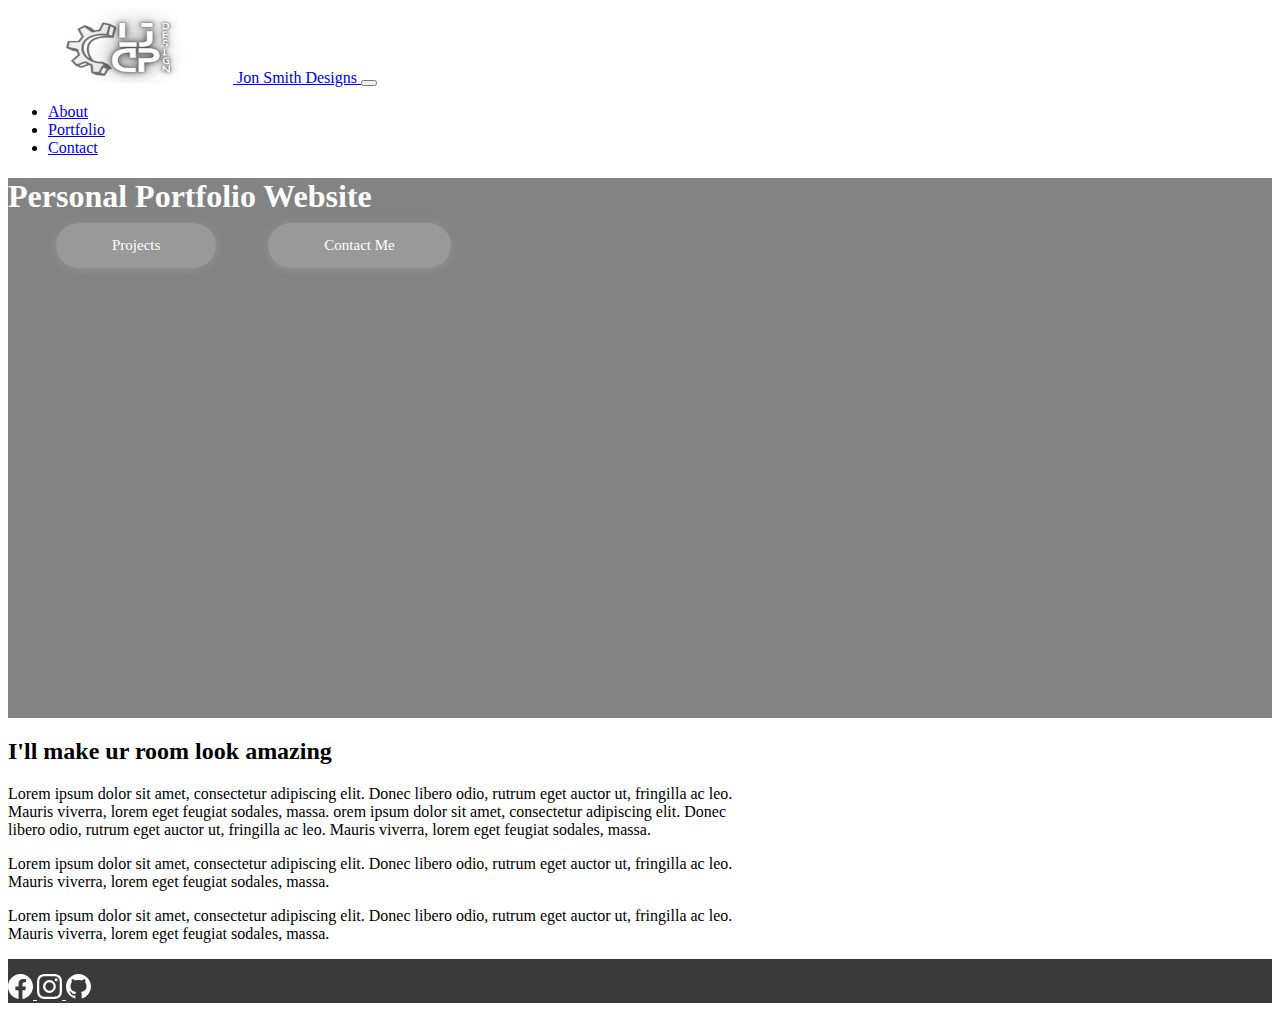
==== index.html @ 0d17e2b4 "Add files via upload" ====
<!doctype html> 
<html lang="en"> 
    <head> 
        <!-- Required meta tags --> 
    <meta charset="utf-8"> 
    <meta name="viewport" content="width=device-width, initial-scale=1"> 
        <!-- Bootstrap CSS --> 
 	<link href="https://cdn.jsdelivr.net/npm/bootstrap@5.3.2/dist/css/bootstrap.min.css" rel="stylesheet" integrity="sha384-T3c6CoIi6uLrA9TneNEoa7RxnatzjcDSCmG1MXxSR1GAsXEV/Dwwykc2MPK8M2HN" crossorigin="anonymous">
    <link href="index.css" rel="stylesheet">

 <title>Jon Smith Designs</title> 
    </head> 
    <body> 
        <div class="container">  
            <nav class="navbar navbar-expand-lg navbar-light"> 
        <div class="container"> 
            <a class="navbar-brand" href="index.html"> 
            <img src="logo.jpg" width="225" height="75" alt="logo for Jon  Smith Designs"> 
        <span class="d-none">Jon Smith Designs</span> 
            </a> 
 <button class="navbar-toggler" 
             type="button" 
         data-bs-toggle="collapse" 
         data-bs-target="#navbarNav" 
             aria-controls="navbarNav"
             aria-expanded="false" 
             aria-label="Toggle Navigation" 
 > 
        <span class="navbar-toggler-icon"></span> 
 </button> 
        <div class="collapse navbar-collapse" id="navbarNav">  
            <ul class="navbar-nav ms-auto text-center"> 
                <li class="nav-item"> 
    <a href="about.html" class="nav-link">About</a> 
    </li>
        <li class="nav-item"> 
        <a href="portfolio.html" class="nav-link">Portfolio</a> 
     </li> 
    <li class="nav-item"> 
    <a href="contact.html" class="nav-link">Contact</a> 
    </li> 
    </ul> 
  
 </div> 
 </nav> 
 </div> 
 <main> 
  	<header style="background: url(index-image.jpg)">
        <div class="color-overlay d-flex justify-content-center align-items-center">
            <h1>Personal Portfolio Website</h1>
            <a href="portfolio.html" class="btn1">Projects</a>
            <a href="contact.html" class="btn1">Contact Me</a>
        </div>

    </header>
    <div class container>
        <div class="singleCol mx-auto my-5">
          <div class container>

          <h2 class="text-center">I'll make ur room look amazing  </h2>

          <p class="lead"> Lorem ipsum dolor sit amet, consectetur adipiscing elit. Donec libero odio, 
               rutrum eget auctor ut, fringilla ac leo. Mauris viverra, lorem eget feugiat sodales, massa. orem ipsum dolor sit amet, 
               consectetur adipiscing elit. Donec libero odio, 
               rutrum eget auctor ut, fringilla ac leo. Mauris viverra, lorem eget feugiat sodales, massa.
          </p>

          <p> Lorem ipsum dolor sit amet, consectetur adipiscing elit. Donec libero odio, 
               rutrum eget auctor ut, fringilla ac leo. Mauris viverra, lorem eget feugiat sodales, massa.</p>

          <p> Lorem ipsum dolor sit amet, consectetur adipiscing elit. Donec libero odio, 
               rutrum eget auctor ut, fringilla ac leo. Mauris viverra, lorem eget feugiat sodales, massa.</p>
        </div>
          </div>
 </main> 
 <footer class="py-5">
    <div class="d-flex flex-row justify-content-center">
         <a href="https://www.facebook.com/Laryll1414" target="new" class="me-3">
           <svg xmlns="http://www.w3.org/2000/svg" width="25" height="25" fill="currentColor" class="bi bi-facebook" viewBox="0 0 16 16">
               <path d="M16 8.049c0-4.446-3.582-8.05-8-8.05C3.58 0-.002 3.603-.002 8.05c0 4.017 2.926 7.347 6.75 7.951v-5.625h-2.03V8.05H6.75V6.275c0-2.017 1.195-3.131 3.022-3.131.876 0 1.791.157 1.791.157v1.98h-1.009c-.993 0-1.303.621-1.303 1.258v1.51h2.218l-.354 2.326H9.25V16c3.824-.604 6.75-3.934 6.75-7.951"/>
             </svg>
         </a>

         <a href="https://instagram.com/xyz_smn1?igshid=NzZlODBkYWE4Ng==" target="new" class="me-3">
              <svg xmlns="http://www.w3.org/2000/svg" width="25" height="25" fill="currentColor" class="bi bi-instagram" viewBox="0 0 16 16">
                   <path d="M8 0C5.829 0 5.556.01 4.703.048 3.85.088 3.269.222 2.76.42a3.917 3.917 0 0 0-1.417.923A3.927 3.927 0 0 0 .42 2.76C.222 3.268.087 3.85.048 4.7.01 5.555 0 5.827 0 8.001c0 2.172.01 2.444.048 3.297.04.852.174 1.433.372 1.942.205.526.478.972.923 1.417.444.445.89.719 1.416.923.51.198 1.09.333 1.942.372C5.555 15.99 5.827 16 8 16s2.444-.01 3.298-.048c.851-.04 1.434-.174 1.943-.372a3.916 3.916 0 0 0 1.416-.923c.445-.445.718-.891.923-1.417.197-.509.332-1.09.372-1.942C15.99 10.445 16 10.173 16 8s-.01-2.445-.048-3.299c-.04-.851-.175-1.433-.372-1.941a3.926 3.926 0 0 0-.923-1.417A3.911 3.911 0 0 0 13.24.42c-.51-.198-1.092-.333-1.943-.372C10.443.01 10.172 0 7.998 0h.003zm-.717 1.442h.718c2.136 0 2.389.007 3.232.046.78.035 1.204.166 1.486.275.373.145.64.319.92.599.28.28.453.546.598.92.11.281.24.705.275 1.485.039.843.047 1.096.047 3.231s-.008 2.389-.047 3.232c-.035.78-.166 1.203-.275 1.485a2.47 2.47 0 0 1-.599.919c-.28.28-.546.453-.92.598-.28.11-.704.24-1.485.276-.843.038-1.096.047-3.232.047s-2.39-.009-3.233-.047c-.78-.036-1.203-.166-1.485-.276a2.478 2.478 0 0 1-.92-.598 2.48 2.48 0 0 1-.6-.92c-.109-.281-.24-.705-.275-1.485-.038-.843-.046-1.096-.046-3.233 0-2.136.008-2.388.046-3.231.036-.78.166-1.204.276-1.486.145-.373.319-.64.599-.92.28-.28.546-.453.92-.598.282-.11.705-.24 1.485-.276.738-.034 1.024-.044 2.515-.045v.002zm4.988 1.328a.96.96 0 1 0 0 1.92.96.96 0 0 0 0-1.92zm-4.27 1.122a4.109 4.109 0 1 0 0 8.217 4.109 4.109 0 0 0 0-8.217zm0 1.441a2.667 2.667 0 1 1 0 5.334 2.667 2.667 0 0 1 0-5.334z"/>
                 </svg>
         </a>

         <a href="https://github.com/LaryllParaiso" target="new"> 
           <svg xmlns="http://www.w3.org/2000/svg" width="25" height="25" fill="currentColor" class="bi bi-github" viewBox="0 0 16 16">
               <path d="M8 0C3.58 0 0 3.58 0 8c0 3.54 2.29 6.53 5.47 7.59.4.07.55-.17.55-.38 0-.19-.01-.82-.01-1.49-2.01.37-2.53-.49-2.69-.94-.09-.23-.48-.94-.82-1.13-.28-.15-.68-.52-.01-.53.63-.01 1.08.58 1.23.82.72 1.21 1.87.87 2.33.66.07-.52.28-.87.51-1.07-1.78-.2-3.64-.89-3.64-3.95 0-.87.31-1.59.82-2.15-.08-.2-.36-1.02.08-2.12 0 0 .67-.21 2.2.82.64-.18 1.32-.27 2-.27.68 0 1.36.09 2 .27 1.53-1.04 2.2-.82 2.2-.82.44 1.1.16 1.92.08 2.12.51.56.82 1.27.82 2.15 0 3.07-1.87 3.75-3.65 3.95.29.25.54.73.54 1.48 0 1.07-.01 1.93-.01 2.2 0 .21.15.46.55.38A8.012 8.012 0 0 0 16 8c0-4.42-3.58-8-8-8"/>
             </svg>
         </a>
    </div>
</footer>
     
   

	<script src="https://cdn.jsdelivr.net/npm/bootstrap@5.3.2/dist/js/bootstrap.bundle.min.js" integrity="sha384-C6RzsynM9kWDrMNeT87bh95OGNyZPhcTNXj1NW7RuBCsyN/o0jlpcV8Qyq46cDfL" crossorigin="anonymous">
		
	</script>
   
 </body> 
</html>
---- index.css ----
header {
	background: no-repeat center center;
	background-size: cover;
	color: white;
}

.color-overlay {
	background-color: rgba(0, 0, 0, 0.4);
	min-height: 60vh;
} 

.singleCol {
	max-width: 750px;
}
.btn1{
	display: inline;
	margin-left: 3rem;
    border-radius: 5rem;
    background: #999;
    color: rgb(255, 255, 255);
    padding: .9rem 3.5rem;
    cursor: pointer;
    font-size: 15px;
	text-decoration: none;
	box-shadow: 0 1px 10px rgba(189, 185, 185, 0.3);
}
.btn1:hover{
    background: rgb(255, 255, 255);
	color: #000000;
}


footer {
	padding-top: 15px;
     background-color: #3a3a3a;

}

footer a{
     color: white;
}

footer a:hover{
     color: #dfdfdf;

}



@media (max-width: 767.98px){
	.color-overlay {
		min-height: 30vh;
	}
}
.card{
	border-radius: 10px;
	box-shadow: 0 1px 10px rgb(0 0 0 / 30%);
}
.card:hover{
	transition: .5s ease-in-out;
    transform: scale(1.1);
}
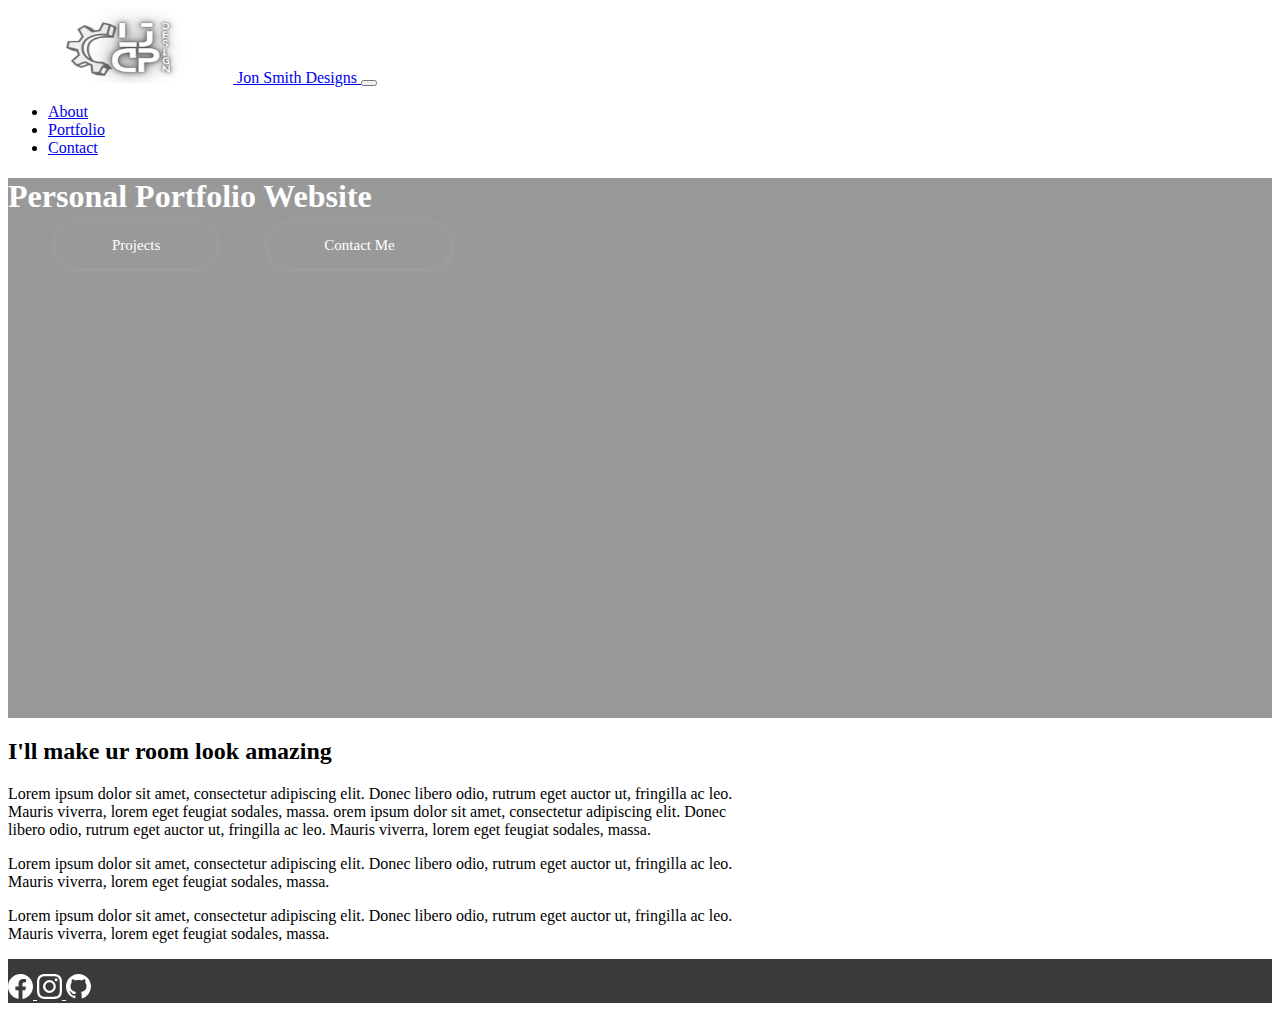
==== commit 75a66ffd: "Update index.html" ====
--- a/index.html
+++ b/index.html
@@ -45,7 +45,7 @@
  </nav> 
  </div> 
  <main> 
-  	<header style="background: url(index-image.jpg)">
+  	<header style"background-image: url('index-image.jpg');">
         <div class="color-overlay d-flex justify-content-center align-items-center">
             <h1>Personal Portfolio Website</h1>
             <a href="portfolio.html" class="btn1">Projects</a>
@@ -102,4 +102,4 @@
 	</script>
    
  </body> 
-</html>+</html>
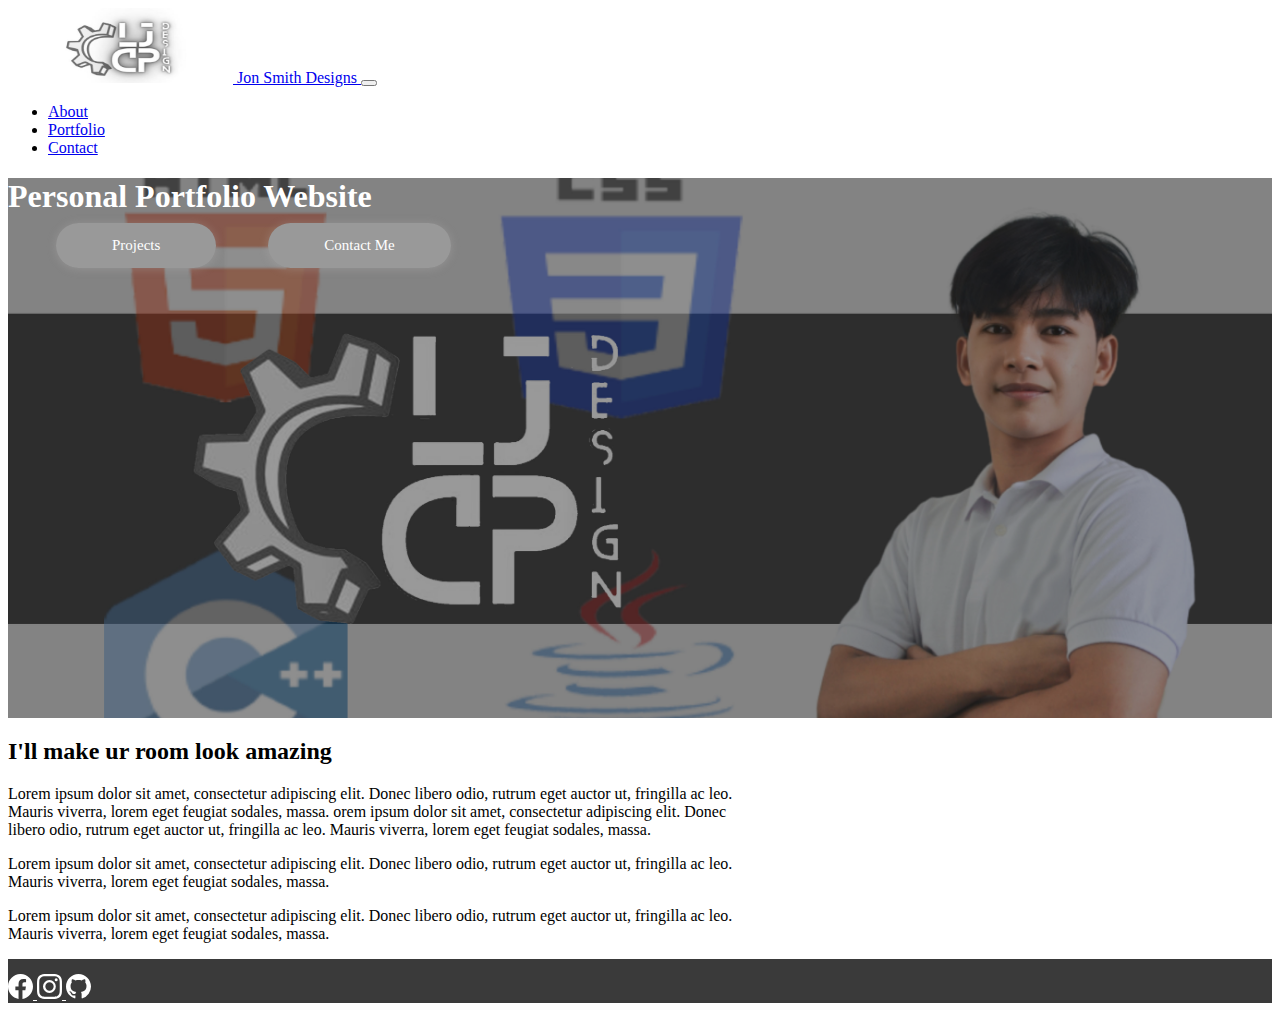
==== commit 2739f60c: "Update index.html" ====
--- a/index.html
+++ b/index.html
@@ -45,7 +45,7 @@
  </nav> 
  </div> 
  <main> 
-  	<header style"background-image: url('index-image.jpg');">
+  	<header style="background-image: url('index-image.jpg');">
         <div class="color-overlay d-flex justify-content-center align-items-center">
             <h1>Personal Portfolio Website</h1>
             <a href="portfolio.html" class="btn1">Projects</a>
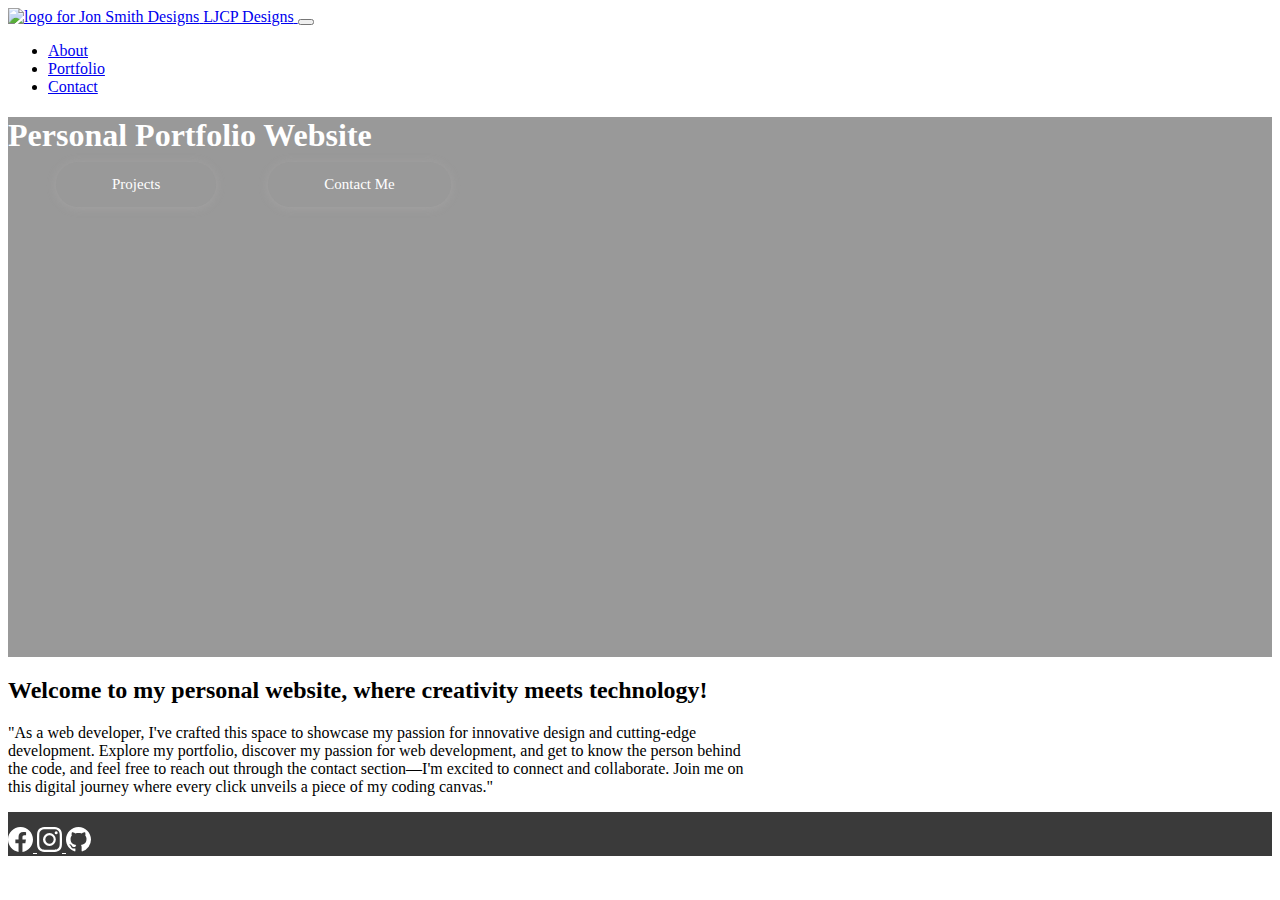
==== commit 95f26873: "Update index.html" ====
--- a/index.html
+++ b/index.html
@@ -8,15 +8,15 @@
  	<link href="https://cdn.jsdelivr.net/npm/bootstrap@5.3.2/dist/css/bootstrap.min.css" rel="stylesheet" integrity="sha384-T3c6CoIi6uLrA9TneNEoa7RxnatzjcDSCmG1MXxSR1GAsXEV/Dwwykc2MPK8M2HN" crossorigin="anonymous">
     <link href="index.css" rel="stylesheet">
 
- <title>Jon Smith Designs</title> 
+ <title>LJCP Design</title> 
     </head> 
     <body> 
-        <div class="container">  
+        <div class="container px-0">  
             <nav class="navbar navbar-expand-lg navbar-light"> 
         <div class="container"> 
             <a class="navbar-brand" href="index.html"> 
-            <img src="logo.jpg" width="225" height="75" alt="logo for Jon  Smith Designs"> 
-        <span class="d-none">Jon Smith Designs</span> 
+            <img src="logo.svg" width="225" height="75" alt="logo for Jon  Smith Designs"> 
+        <span class="d-none">LJCP Designs</span> 
             </a> 
  <button class="navbar-toggler" 
              type="button" 
@@ -45,11 +45,13 @@
  </nav> 
  </div> 
  <main> 
-  	<header style="background-image: url('index-image.jpg');">
+  	<header style="background-image: url('index.jpg');">
         <div class="color-overlay d-flex justify-content-center align-items-center">
             <h1>Personal Portfolio Website</h1>
+            <div class="btn">
             <a href="portfolio.html" class="btn1">Projects</a>
             <a href="contact.html" class="btn1">Contact Me</a>
+        </div>
         </div>
 
     </header>
@@ -57,19 +59,12 @@
         <div class="singleCol mx-auto my-5">
           <div class container>
 
-          <h2 class="text-center">I'll make ur room look amazing  </h2>
+          <h2 class="text-center">Welcome to my personal website, where creativity meets technology!</h2>
 
-          <p class="lead"> Lorem ipsum dolor sit amet, consectetur adipiscing elit. Donec libero odio, 
-               rutrum eget auctor ut, fringilla ac leo. Mauris viverra, lorem eget feugiat sodales, massa. orem ipsum dolor sit amet, 
-               consectetur adipiscing elit. Donec libero odio, 
-               rutrum eget auctor ut, fringilla ac leo. Mauris viverra, lorem eget feugiat sodales, massa.
+          <p class="lead"> "As a web developer, I've crafted this space to showcase my passion for innovative design and cutting-edge development.  
+              Explore my portfolio, discover my passion for web development, and get to know the person behind the code, and feel free to reach out through the contact section—I'm excited to connect and collaborate.
+              Join me on this digital journey where every click unveils a piece of my coding canvas."
           </p>
-
-          <p> Lorem ipsum dolor sit amet, consectetur adipiscing elit. Donec libero odio, 
-               rutrum eget auctor ut, fringilla ac leo. Mauris viverra, lorem eget feugiat sodales, massa.</p>
-
-          <p> Lorem ipsum dolor sit amet, consectetur adipiscing elit. Donec libero odio, 
-               rutrum eget auctor ut, fringilla ac leo. Mauris viverra, lorem eget feugiat sodales, massa.</p>
         </div>
           </div>
  </main> 
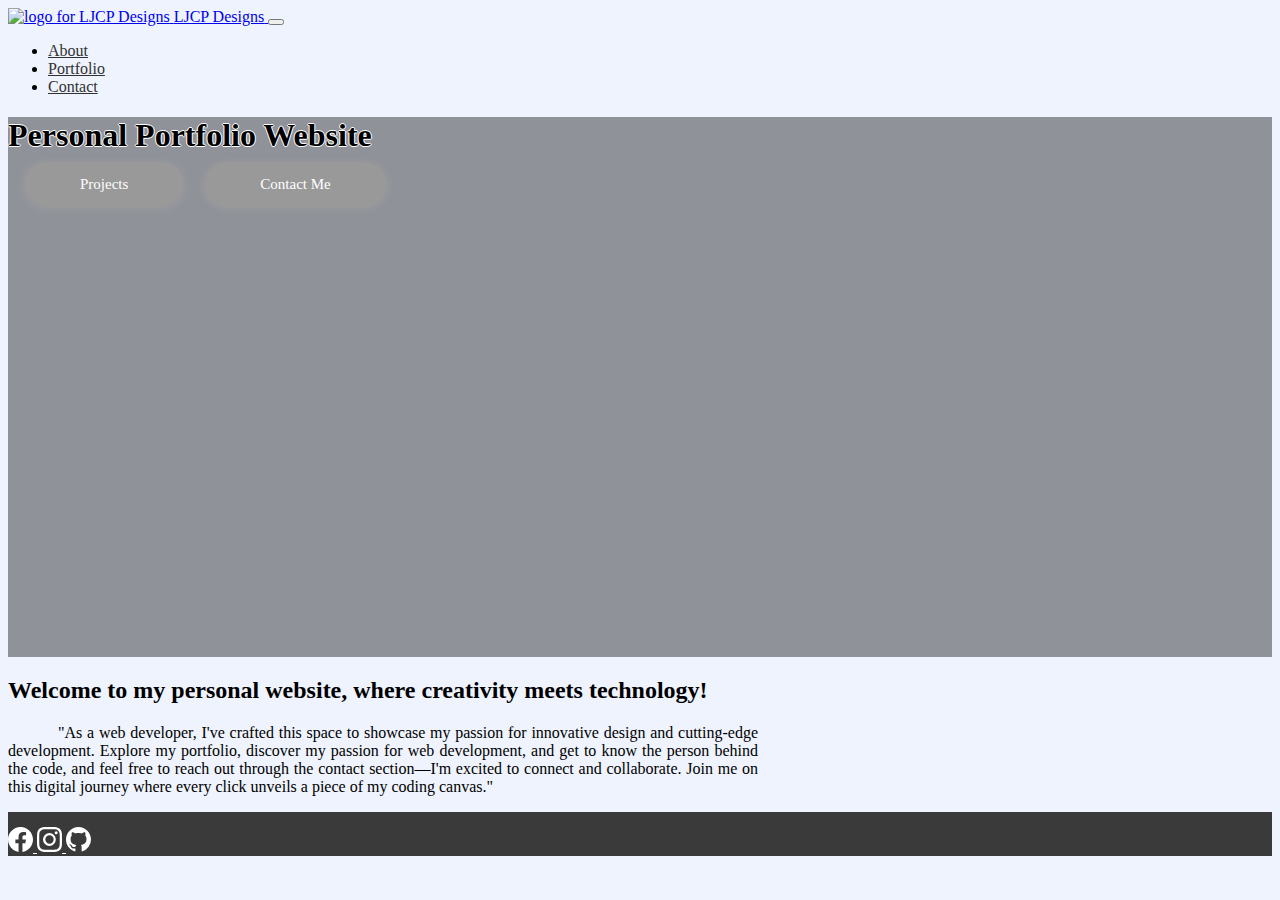
==== commit ff4d9102: "Update index.html" ====
--- a/index.html
+++ b/index.html
@@ -15,7 +15,7 @@
             <nav class="navbar navbar-expand-lg navbar-light"> 
         <div class="container"> 
             <a class="navbar-brand" href="index.html"> 
-            <img src="logo.svg" width="225" height="75" alt="logo for Jon  Smith Designs"> 
+            <img src="logo.svg" width="225" height="75" alt="logo for LJCP Designs"> 
         <span class="d-none">LJCP Designs</span> 
             </a> 
  <button class="navbar-toggler" 
--- a/index.css
+++ b/index.css
@@ -1,3 +1,6 @@
+body{
+	background-color: #edf1fde3;
+}
 header {
 	background: no-repeat center center;
 	background-size: cover;
@@ -7,14 +10,26 @@
 .color-overlay {
 	background-color: rgba(0, 0, 0, 0.4);
 	min-height: 60vh;
-} 
+}
 
+.nav-link{
+	color: #313131;
+}
 .singleCol {
 	max-width: 750px;
 }
+h1{
+	color: rgb(0, 0, 0);
+	text-shadow: -1px 0 white, 0 1px white, 1px 0 white, 0 -1px white;
+	
+}
+p{
+	text-indent: 50px;
+	text-align: justify;
+}
 .btn1{
 	display: inline;
-	margin-left: 3rem;
+	margin-left: 1rem;
     border-radius: 5rem;
     background: #999;
     color: rgb(255, 255, 255);
@@ -27,6 +42,14 @@
 .btn1:hover{
     background: rgb(255, 255, 255);
 	color: #000000;
+}
+.card{
+	border-radius: 10px;
+	box-shadow: 0 1px 10px rgb(0 0 0 / 30%);
+}
+.card:hover{
+	transition: .5s ease-in-out;
+    transform: scale(1.1);
 }
 
 
@@ -44,22 +67,24 @@
      color: #dfdfdf;
 
 }
+  
+@media (max-width: 767.98px){
+	.color-overlay {
+		min-height: 40vh;
+	}
+}
+
+@media (max-width: 829px) {
+	header .color-overlay {
+	  flex-direction: column;
+	  align-items: center;
+	}
+	  header .btn {
+		margin-top: 10px;
+	  }
+	}
+
+  
 
 
 
-@media (max-width: 767.98px){
-	.color-overlay {
-		min-height: 30vh;
-	}
-}
-.card{
-	border-radius: 10px;
-	box-shadow: 0 1px 10px rgb(0 0 0 / 30%);
-}
-.card:hover{
-	transition: .5s ease-in-out;
-    transform: scale(1.1);
-}
-
-
-
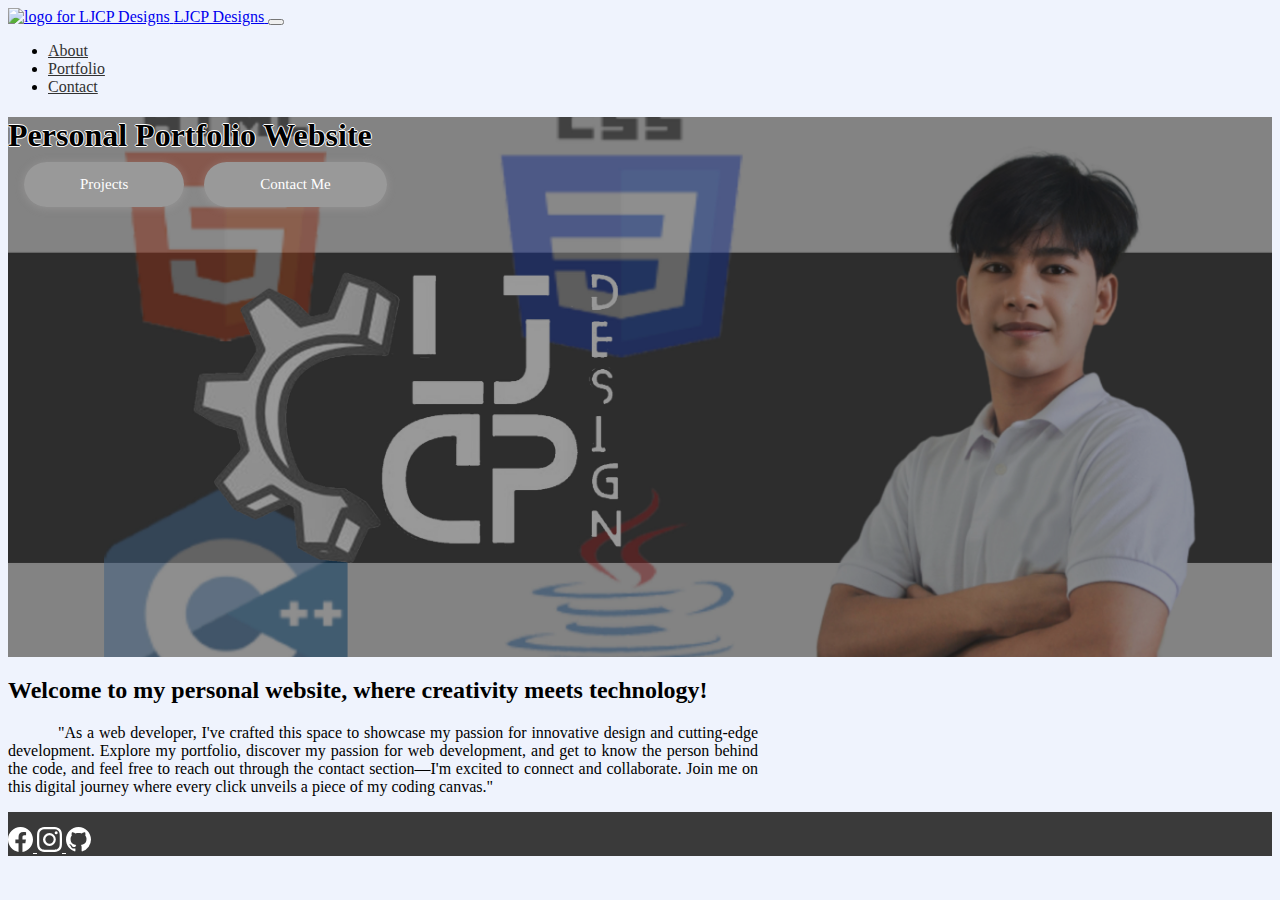
==== commit 4a285779: "Update index.html" ====
--- a/index.html
+++ b/index.html
@@ -45,7 +45,7 @@
  </nav> 
  </div> 
  <main> 
-  	<header style="background-image: url('index.jpg');">
+  	<header style="background-image: url('index-image.jpg');">
         <div class="color-overlay d-flex justify-content-center align-items-center">
             <h1>Personal Portfolio Website</h1>
             <div class="btn">
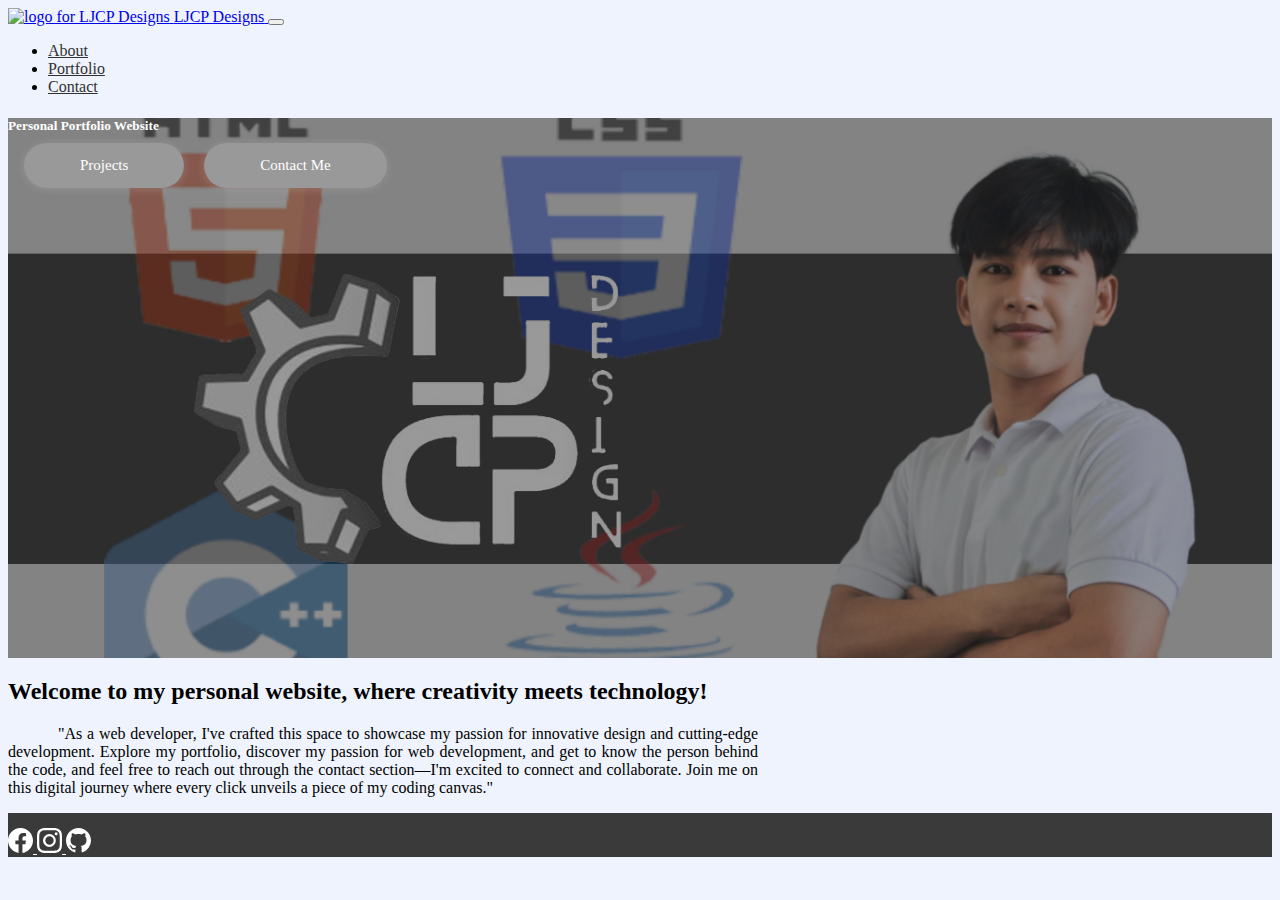
==== commit bd7bbac6: "Update index.html" ====
--- a/index.html
+++ b/index.html
@@ -47,7 +47,7 @@
  <main> 
   	<header style="background-image: url('index-image.jpg');">
         <div class="color-overlay d-flex justify-content-center align-items-center">
-            <h1>Personal Portfolio Website</h1>
+            <h5>Personal Portfolio Website</h5>
             <div class="btn">
             <a href="portfolio.html" class="btn1">Projects</a>
             <a href="contact.html" class="btn1">Contact Me</a>
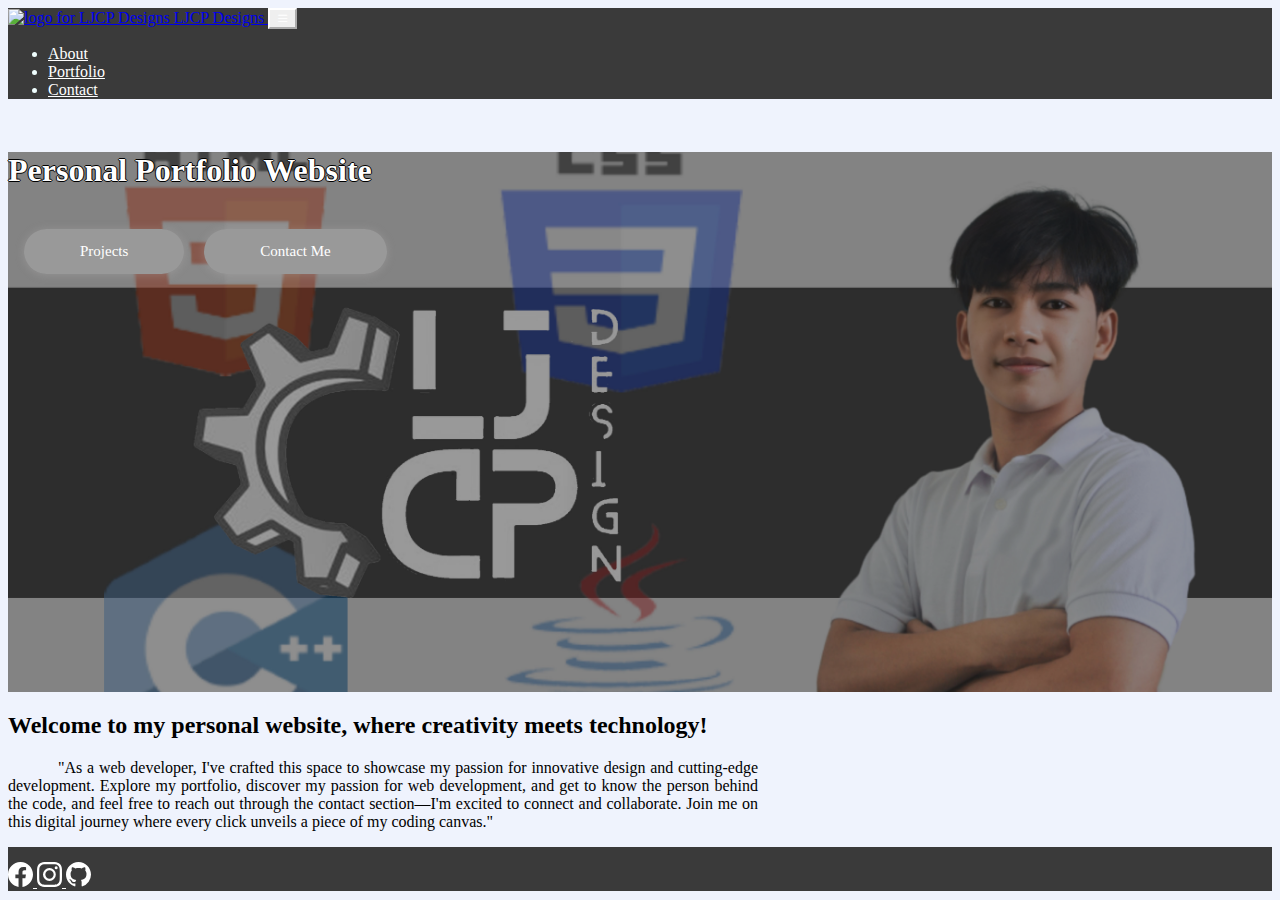
==== commit 5f71443f: "Update index.html" ====
--- a/index.html
+++ b/index.html
@@ -6,11 +6,13 @@
     <meta name="viewport" content="width=device-width, initial-scale=1"> 
         <!-- Bootstrap CSS --> 
  	<link href="https://cdn.jsdelivr.net/npm/bootstrap@5.3.2/dist/css/bootstrap.min.css" rel="stylesheet" integrity="sha384-T3c6CoIi6uLrA9TneNEoa7RxnatzjcDSCmG1MXxSR1GAsXEV/Dwwykc2MPK8M2HN" crossorigin="anonymous">
-    <link href="index.css" rel="stylesheet">
+    	<link rel="stylesheet" href="https://cdn.jsdelivr.net/npm/bootstrap-icons@1.3.0/font/bootstrap-icons.css">
+	<link href="index.css" rel="stylesheet">
 
  <title>LJCP Design</title> 
     </head> 
-    <body> 
+    <body>
+	<header class="navvy">
         <div class="container px-0">  
             <nav class="navbar navbar-expand-lg navbar-light"> 
         <div class="container"> 
@@ -26,7 +28,7 @@
              aria-expanded="false" 
              aria-label="Toggle Navigation" 
  > 
-        <span class="navbar-toggler-icon"></span> 
+        <i class="bi bi-list"></i>  
  </button> 
         <div class="collapse navbar-collapse" id="navbarNav">  
             <ul class="navbar-nav ms-auto text-center"> 
@@ -43,7 +45,8 @@
   
  </div> 
  </nav> 
- </div> 
+ </div>
+ </header>
  <main> 
   	<header style="background-image: url('index-image.jpg');">
         <div class="color-overlay d-flex justify-content-center align-items-center">
--- a/index.css
+++ b/index.css
@@ -11,10 +11,14 @@
 	background-color: rgba(0, 0, 0, 0.4);
 	min-height: 60vh;
 }
+.navvy{
+	background-color: #3a3a3a;
+}
 
 .nav-link{
-	color: #313131;
+	color: #ffffff;
 }
+
 .singleCol {
 	max-width: 750px;
 }
@@ -23,6 +27,12 @@
 	text-shadow: -1px 0 white, 0 1px white, 1px 0 white, 0 -1px white;
 	
 }
+
+h5{
+	font-size: 32px;
+	text-shadow: -1px 0 black, 0 1px black, 1px 0 black, 0 -1px black;
+}
+
 p{
 	text-indent: 50px;
 	text-align: justify;
@@ -50,6 +60,16 @@
 .card:hover{
 	transition: .5s ease-in-out;
     transform: scale(1.1);
+}
+
+.navbar-light, .navbar-toggler{
+	color: white;
+	border-color: white;
+}
+
+.navbar-light, .navbar-toggler:hover{
+	color: azure;
+	border-color: azure;
 }
 
 
